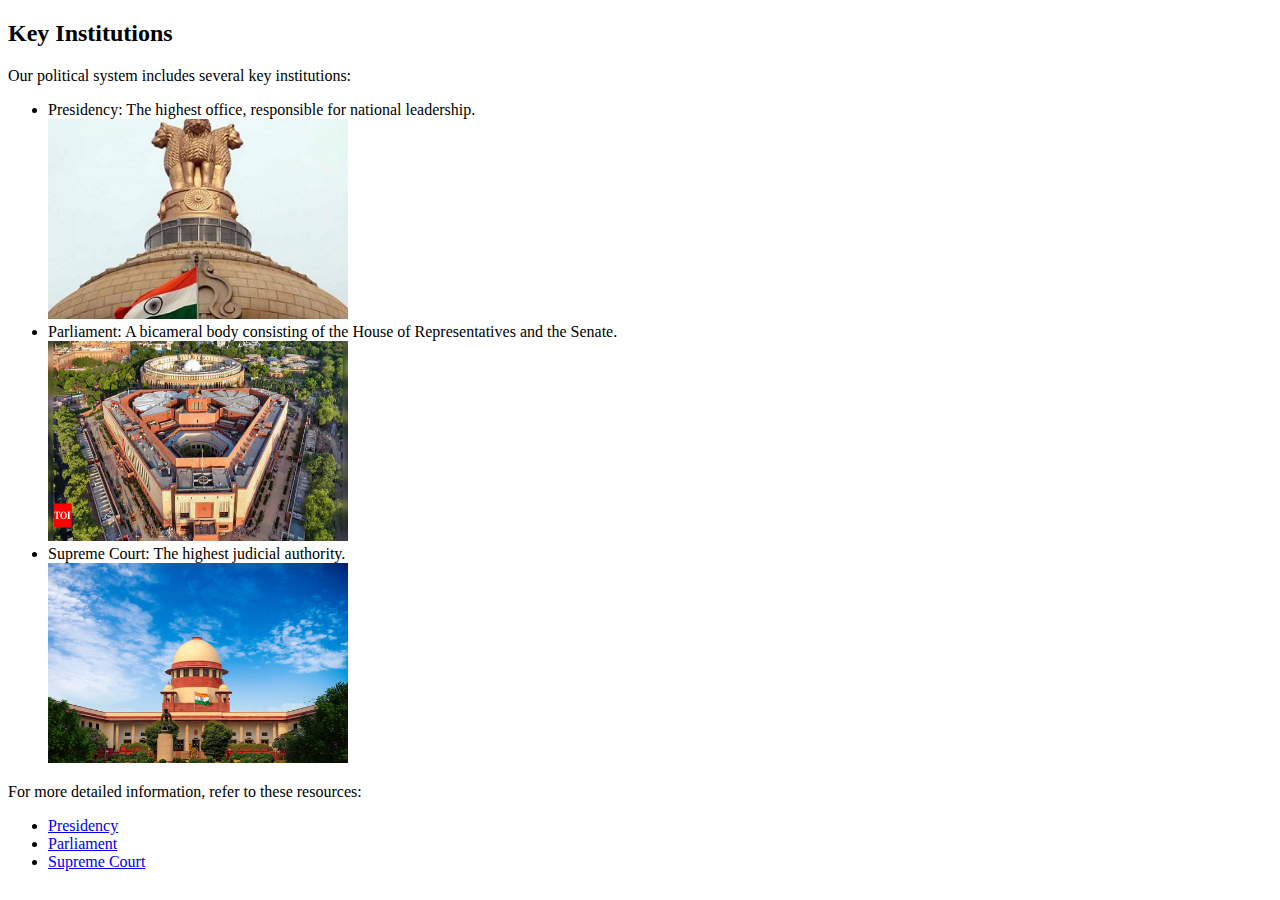
==== institutions.html @ 5b919b2b "Add files via upload" ====
<!-- <!DOCTYPE html>
<html lang="en">
  <head>
    <meta charset="UTF-8" />
    <meta name="viewport" content="width=device-width, initial-scale=1.0" />
    <title>Institutions</title>
  </head>
  <body>
    <h2>Key Institutions</h2>
    <p>Our political system includes several key institutions:</p>
    <ul>
      <li>
        Presidency: The highest office, responsible for national leadership.
      </li>
      <li>
        Parliament: A bicameral body consisting of the House of Representatives
        and the Senate.
      </li>
      <li>Supreme Court: The highest judicial authority.</li>
    </ul>
  </body>
</html> -->

<!DOCTYPE html>
<html lang="en">
  <head>
    <meta charset="UTF-8" />
    <meta name="viewport" content="width=device-width, initial-scale=1.0" />
    <title>Institutions</title>
  </head>
  <body>
    <h2>Key Institutions</h2>
    <p>Our political system includes several key institutions:</p>
    <ul>
      <li>
        Presidency: The highest office, responsible for national leadership.
      </li>
      <img src="presidency.jpg" height="200px" width="300px" />
      <li>
        Parliament: A bicameral body consisting of the House of Representatives
        and the Senate.
      </li>
      <img src="parliament1.jpg" height="200px" width="300px" />
      <li>Supreme Court: The highest judicial authority.</li>
      <img src="supreme.jpg" height="200px" width="300px" />
    </ul>
    <p>For more detailed information, refer to these resources:</p>
    <ul>
      <li>
        <a
          href="http://www.presidentofindia.gov.in/#:~:text=Hon'ble%20President%20of%20India,and%20deepening%20the%20democratic%20values."
          target="_blank"
          >Presidency</a
        >
      </li>
      <li>
        <a
          href="https://en.wikipedia.org/wiki/Parliament_of_India"
          target="_blank"
          >Parliament</a
        >
      </li>
      <li>
        <a href="https://www.sci.gov.in/" target="_blank">Supreme Court</a>
      </li>
    </ul>
  </body>
</html>
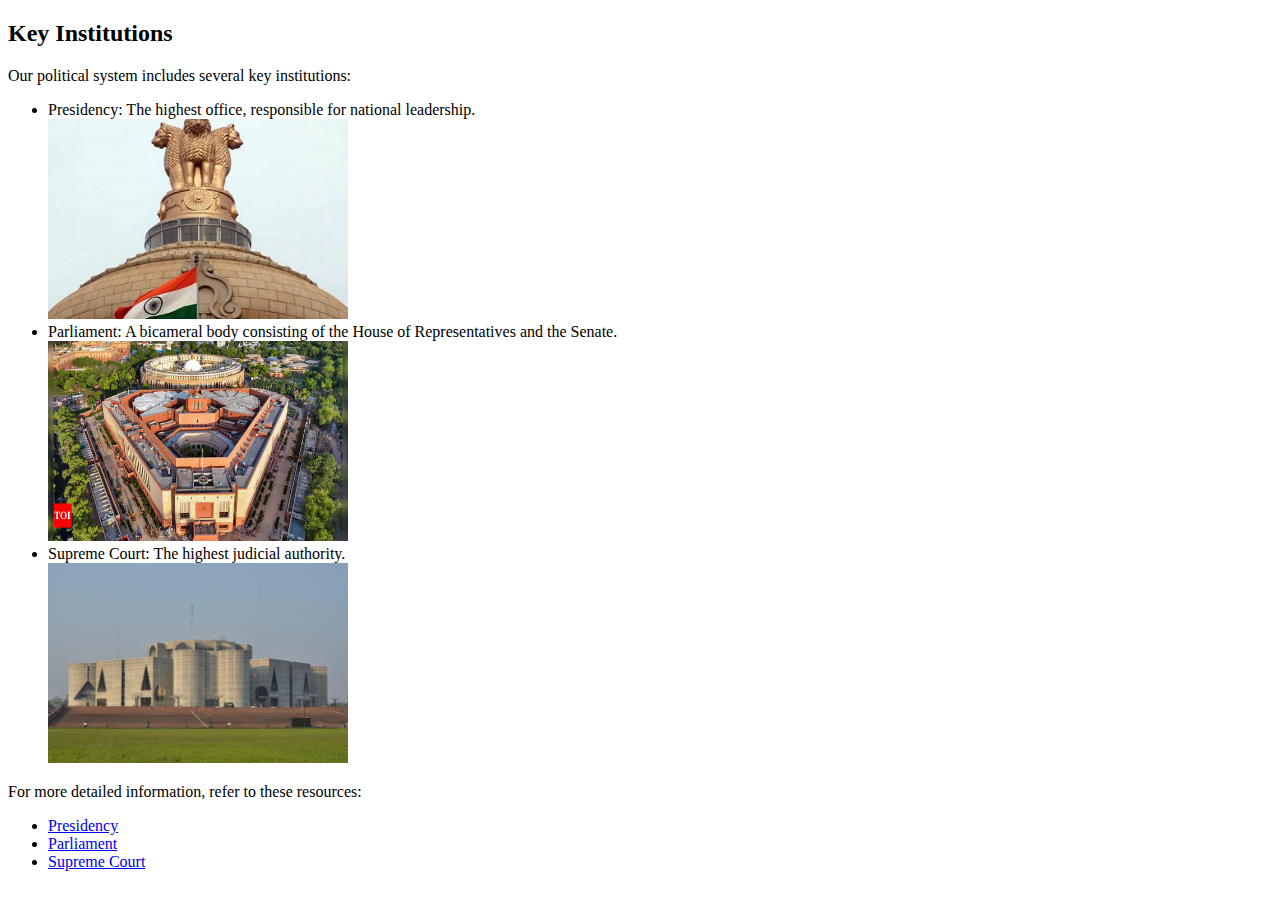
==== commit 45c9f871: "Update institutions.html" ====
--- a/institutions.html
+++ b/institutions.html
@@ -42,7 +42,7 @@
       </li>
       <img src="parliament1.jpg" height="200px" width="300px" />
       <li>Supreme Court: The highest judicial authority.</li>
-      <img src="supreme.jpg" height="200px" width="300px" />
+      <img src="bang.jpg" height="200px" width="300px" />
     </ul>
     <p>For more detailed information, refer to these resources:</p>
     <ul>
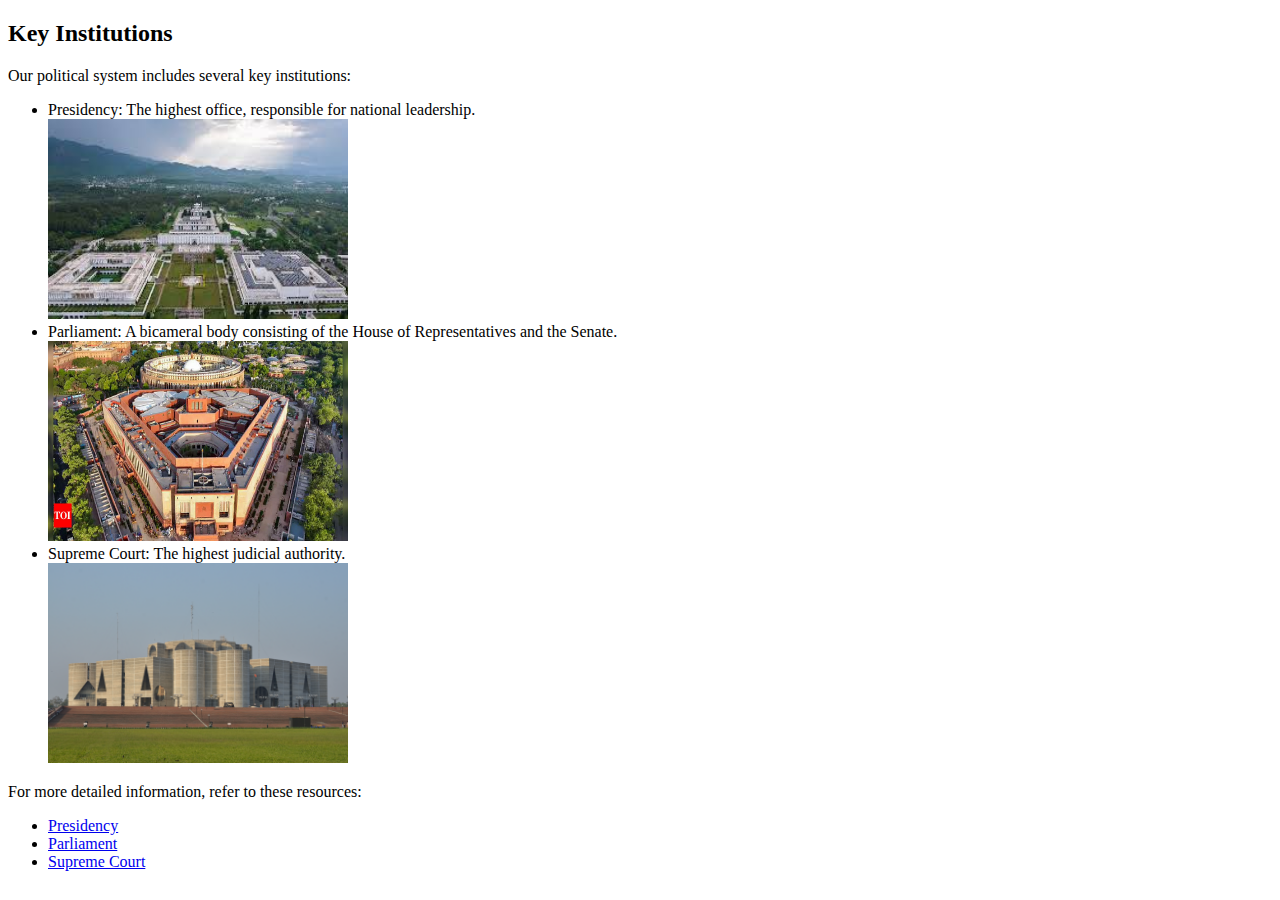
==== commit 58774520: "Update institutions.html" ====
--- a/institutions.html
+++ b/institutions.html
@@ -35,7 +35,7 @@
       <li>
         Presidency: The highest office, responsible for national leadership.
       </li>
-      <img src="presidency.jpg" height="200px" width="300px" />
+      <img src="images.jpg" height="200px" width="300px" />
       <li>
         Parliament: A bicameral body consisting of the House of Representatives
         and the Senate.
